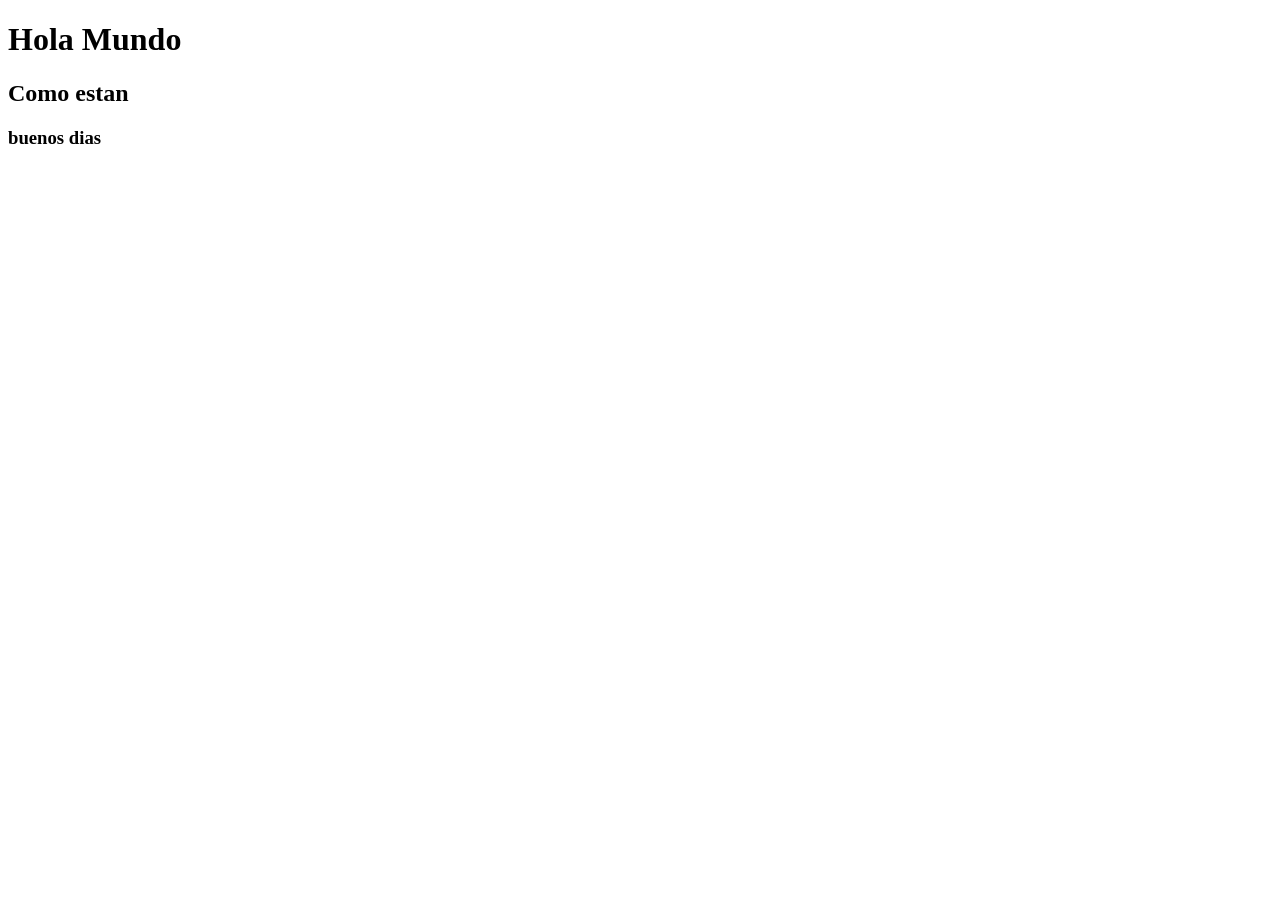
==== mison1/frontend/index.html @ c4a4f7ad "ver 5" ====
<!DOCTYPE html>
<html lang="es">
<head>
    <meta charset="UTF-8">
    <meta name="viewport" content="width=device-width, initial-scale=1.0">
    <title>MI primera WEB</title>
</head>
<body>
    <h1>Hola Mundo</h1>
    <h2>Como estan</h2>
    <h3>buenos dias</h3>
</body>
</html>
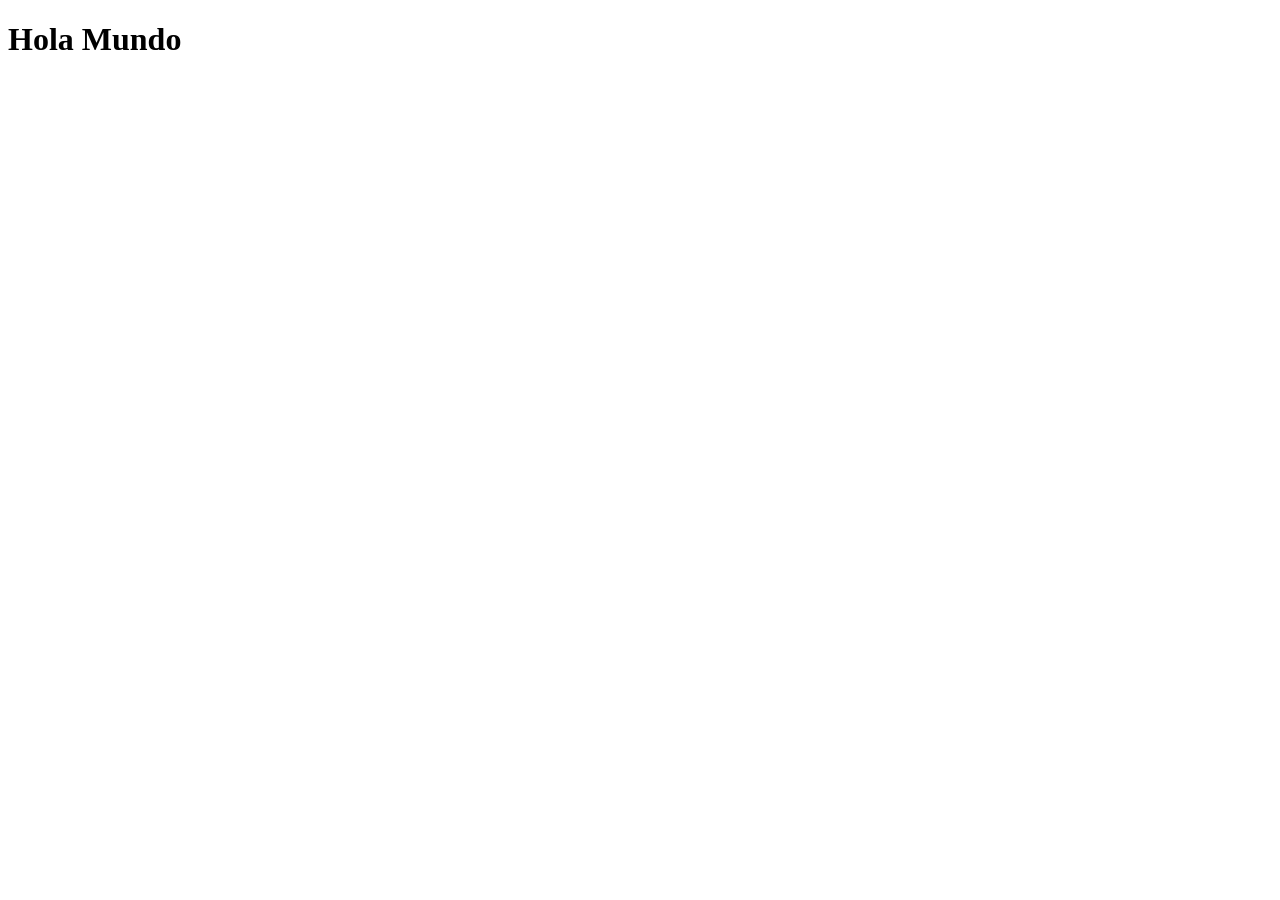
==== commit 559c56da: "ver 7" ====
--- a/mison1/frontend/index.html
+++ b/mison1/frontend/index.html
@@ -7,7 +7,5 @@
 </head>
 <body>
     <h1>Hola Mundo</h1>
-    <h2>Como estan</h2>
-    <h3>buenos dias</h3>
 </body>
 </html>
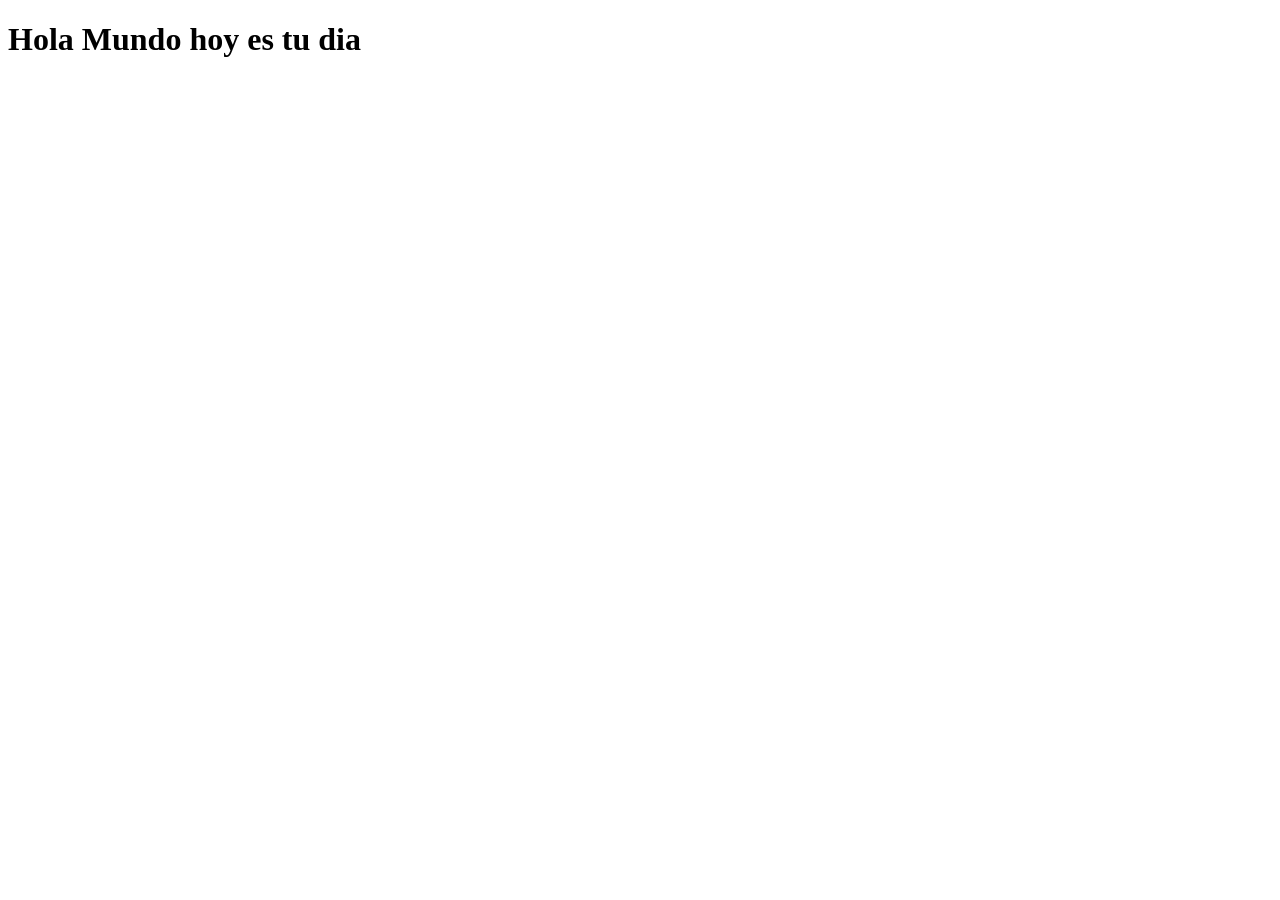
==== commit 87bc3292: "act 1" ====
--- a/mison1/frontend/index.html
+++ b/mison1/frontend/index.html
@@ -6,6 +6,6 @@
     <title>MI primera WEB</title>
 </head>
 <body>
-    <h1>Hola Mundo</h1>
+    <h1>Hola Mundo hoy es tu dia</h1>
 </body>
 </html>
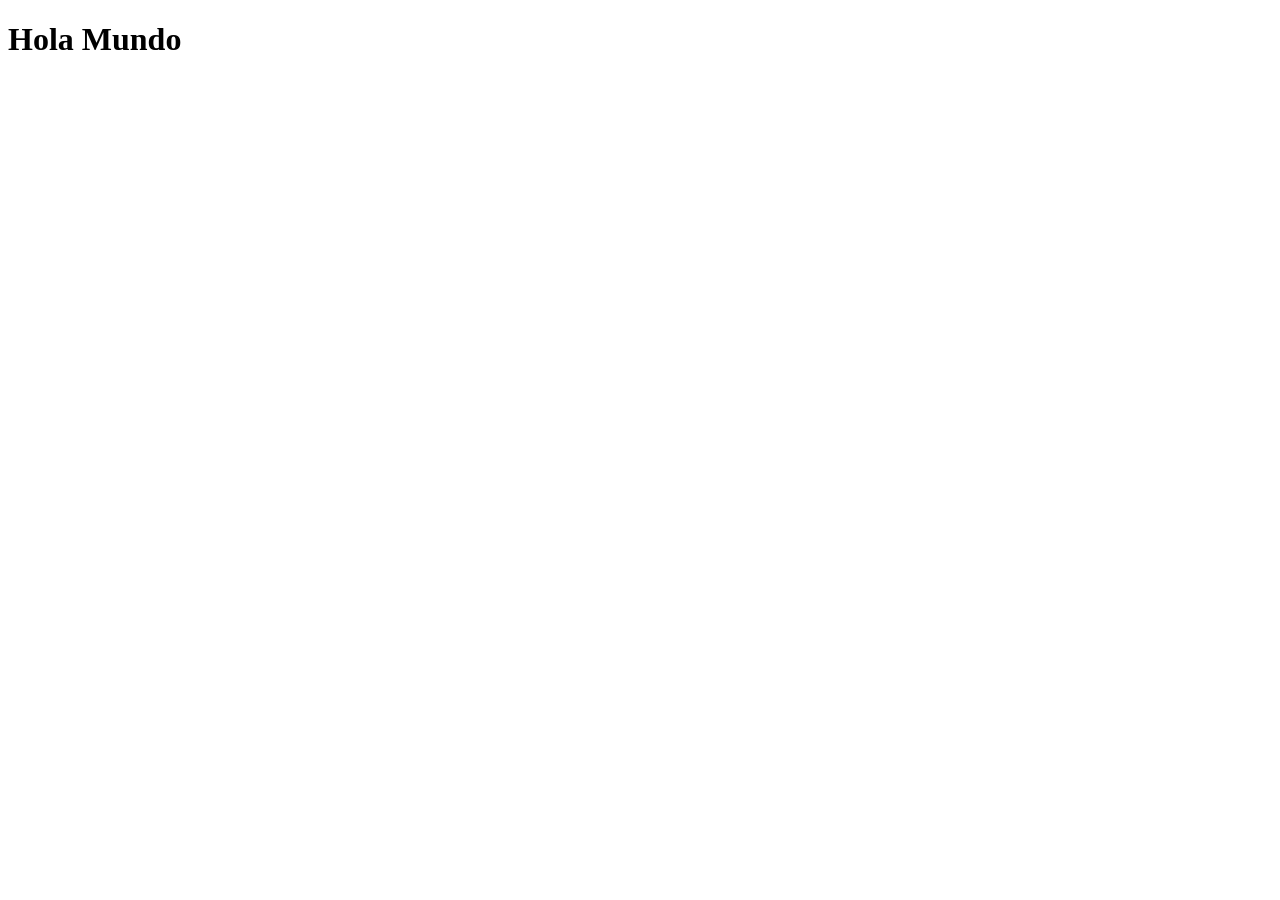
==== commit a342953a: "act 2" ====
--- a/mison1/frontend/index.html
+++ b/mison1/frontend/index.html
@@ -6,6 +6,6 @@
     <title>MI primera WEB</title>
 </head>
 <body>
-    <h1>Hola Mundo hoy es tu dia</h1>
+    <h1>Hola Mundo</h1>
 </body>
 </html>
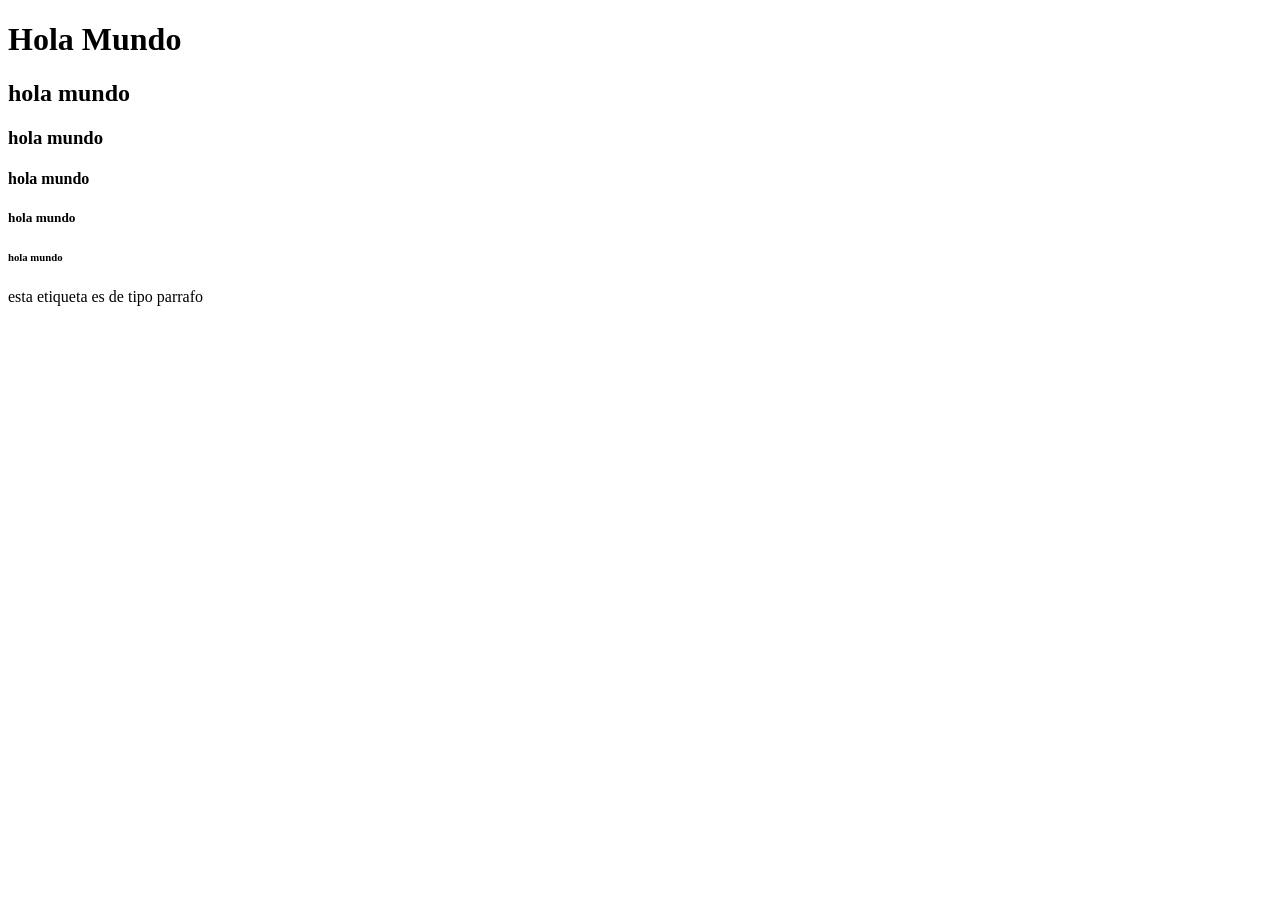
==== commit 381c4e1e: "act 8" ====
--- a/mison1/frontend/index.html
+++ b/mison1/frontend/index.html
@@ -6,6 +6,15 @@
     <title>MI primera WEB</title>
 </head>
 <body>
+    <!-- prueba -->
     <h1>Hola Mundo</h1>
+    <h2>hola mundo</h2>
+    <h3>hola mundo</h3>
+    <h4>hola mundo</h4>
+    <h5>hola mundo</h5>
+    <h6>hola mundo</h6>
+
+    <p>esta etiqueta es de tipo parrafo</p>
+
 </body>
 </html>
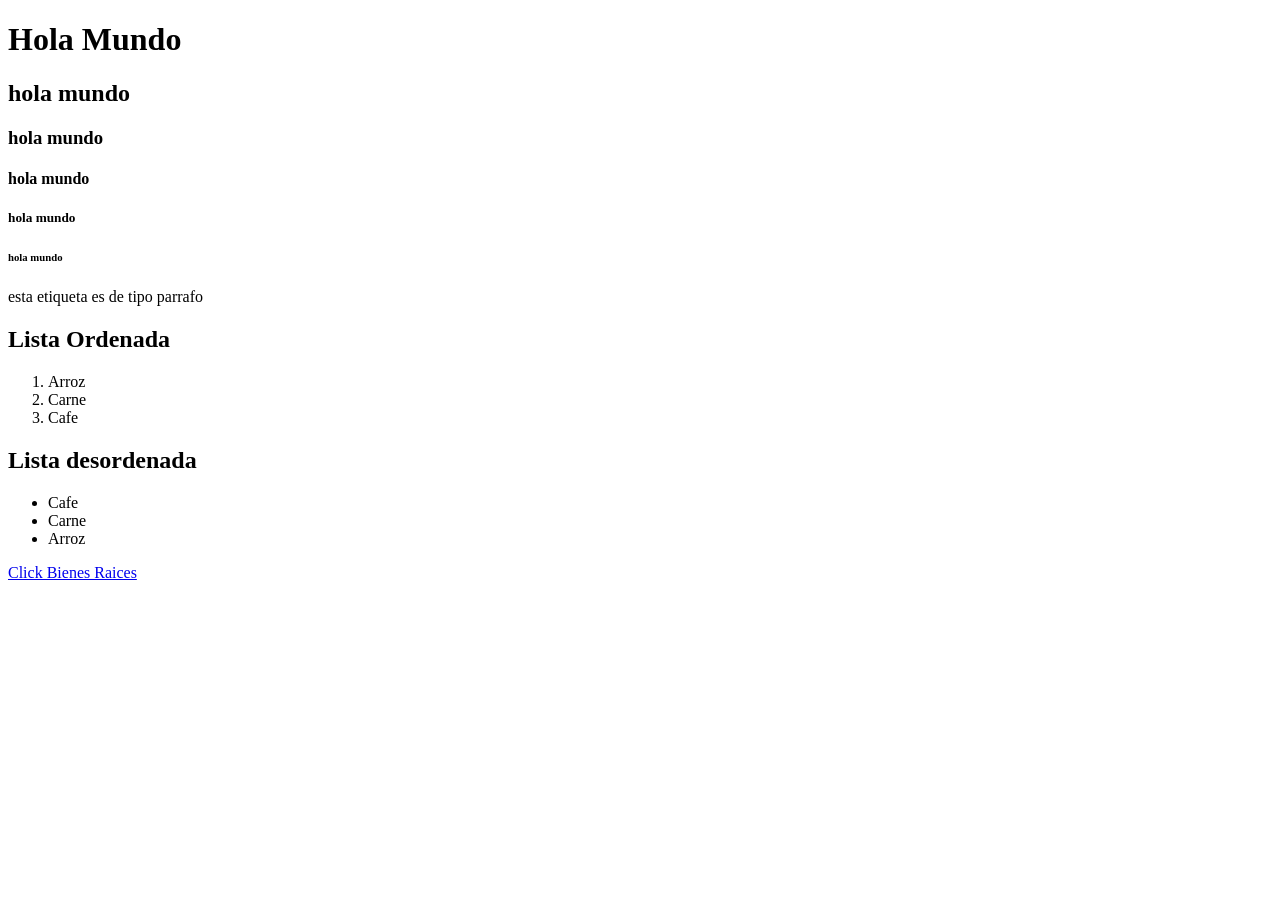
==== commit 5eb1a4b4: "act 144" ====
--- a/mison1/frontend/index.html
+++ b/mison1/frontend/index.html
@@ -15,6 +15,26 @@
     <h6>hola mundo</h6>
 
     <p>esta etiqueta es de tipo parrafo</p>
+    
+    <h2>Lista Ordenada</h2>
+    <ol>
+        <li>Arroz</li>
+        <li>Carne</li>
+        <li>Cafe</li>
+    </ol>
+
+    <h2>Lista desordenada</h2>
+
+    <ul>
+        <li>Cafe</li>
+        <li>Carne</li>
+        <li>Arroz</li>
+    </ul>
+
+    <!-- enlaces -->
+
+    <a href="https:\\clickbienesraices.com.co">Click Bienes Raices</a>
+
 
 </body>
 </html>
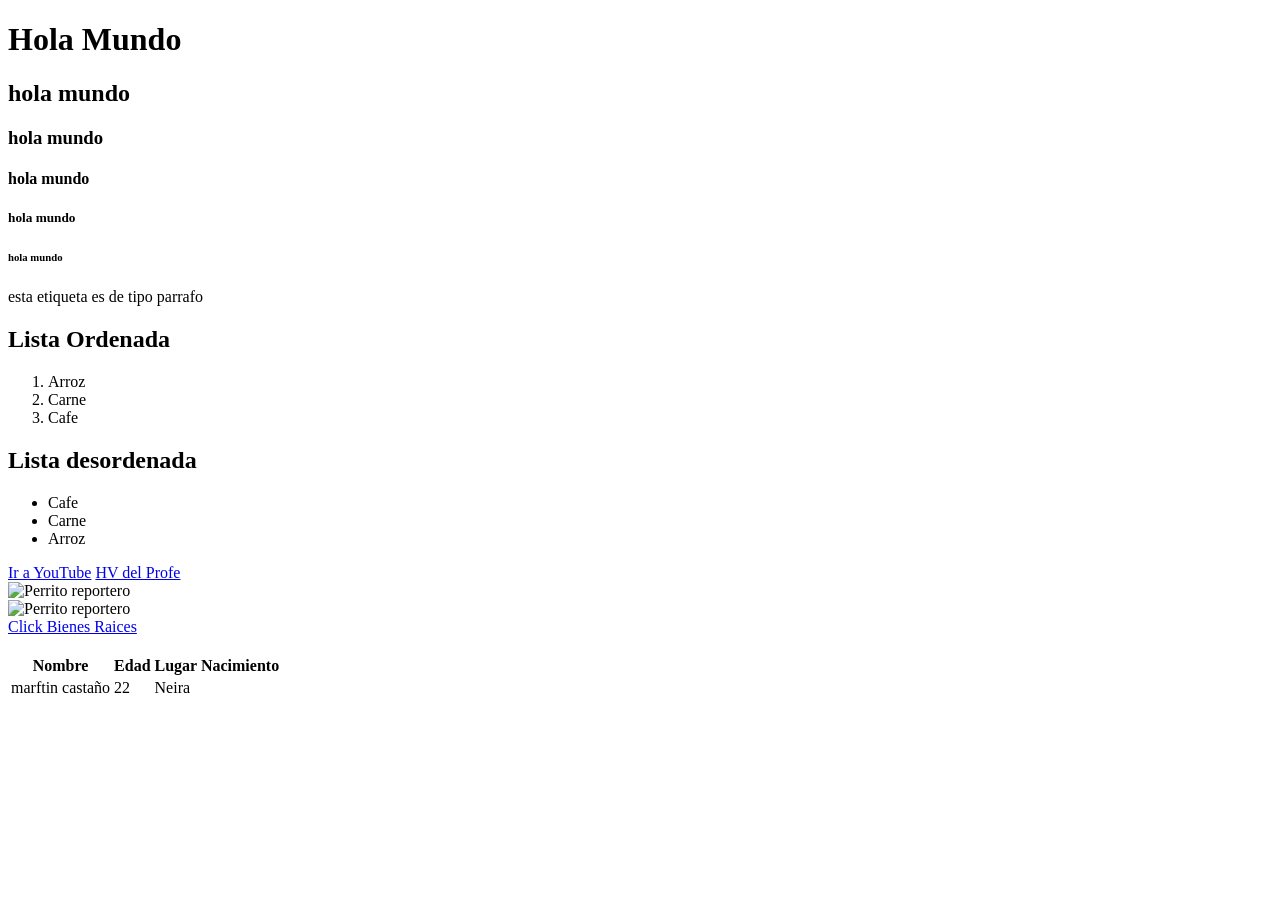
==== commit 98a1beb5: "act 151" ====
--- a/mison1/frontend/index.html
+++ b/mison1/frontend/index.html
@@ -31,9 +31,36 @@
         <li>Arroz</li>
     </ul>
 
-    <!-- enlaces -->
+
+    <!-- 14/04/2026 Enlaces a otras páginas -->
+
+     <a href="https://youtube.com" target="_blank">Ir a YouTube</a>
+     <a href="https://pruebaurl.github.io">HV del Profe</a>
+     <br>
+     <img src="img.jpg" alt="Perrito reportero" >      
+     <br>
+     <img src="img.jpg" alt="Perrito reportero" style="max-width: 40%;">
+     <br>
+
 
     <a href="https:\\clickbienesraices.com.co">Click Bienes Raices</a>
+    <br>
+    <br>
+
+    <!-- 15/04/2026 -->
+
+    <table>
+        <tr>
+            <th>Nombre</th>
+            <th>Edad</th>
+            <th>Lugar Nacimiento</th>
+        </tr>
+        <tr>
+            <td>marftin castaño</td>
+            <td>22</td>
+            <td>Neira</td>
+        </tr>
+    </table>
 
 
 </body>
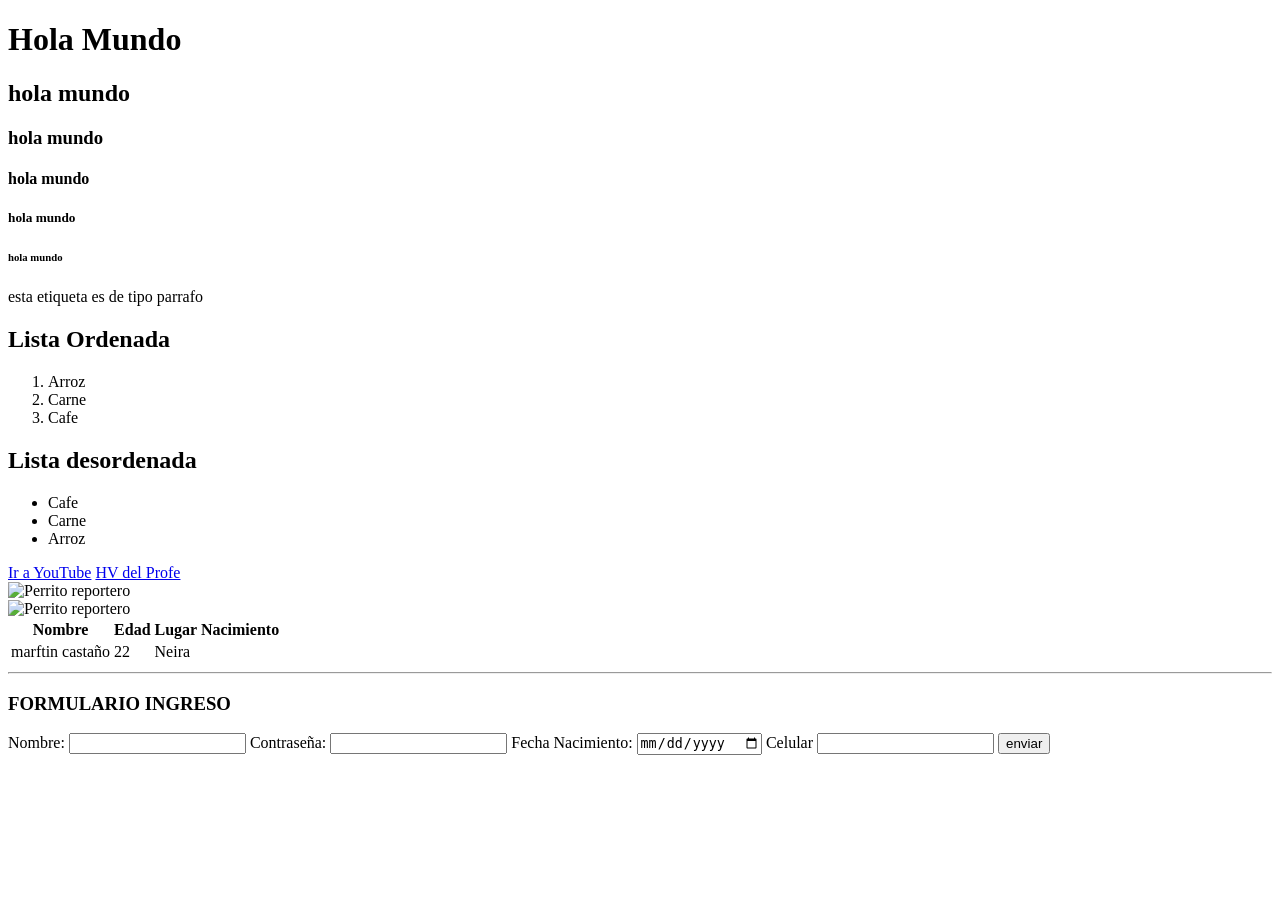
==== commit 1b3876c9: "act161" ====
--- a/mison1/frontend/index.html
+++ b/mison1/frontend/index.html
@@ -1,10 +1,17 @@
 <!DOCTYPE html>
 <html lang="es">
+
 <head>
     <meta charset="UTF-8">
     <meta name="viewport" content="width=device-width, initial-scale=1.0">
     <title>MI primera WEB</title>
+
+    <!-- CSS -->
+
+    <link rel="stylesheet" href="index.css">
+
 </head>
+
 <body>
     <!-- prueba -->
     <h1>Hola Mundo</h1>
@@ -15,7 +22,7 @@
     <h6>hola mundo</h6>
 
     <p>esta etiqueta es de tipo parrafo</p>
-    
+
     <h2>Lista Ordenada</h2>
     <ol>
         <li>Arroz</li>
@@ -34,17 +41,12 @@
 
     <!-- 14/04/2026 Enlaces a otras páginas -->
 
-     <a href="https://youtube.com" target="_blank">Ir a YouTube</a>
-     <a href="https://pruebaurl.github.io">HV del Profe</a>
-     <br>
-     <img src="img.jpg" alt="Perrito reportero" >      
-     <br>
-     <img src="img.jpg" alt="Perrito reportero" style="max-width: 40%;">
-     <br>
-
-
-    <a href="https:\\clickbienesraices.com.co">Click Bienes Raices</a>
+    <a href="https://youtube.com" target="_blank">Ir a YouTube</a>
+    <a href="https://pruebaurl.github.io">HV del Profe</a>
     <br>
+    <img src="img.jpg" alt="Perrito reportero">
+    <br>
+    <img src="img.jpg" alt="Perrito reportero" style="max-width: 40%;">
     <br>
 
     <!-- 15/04/2026 -->
@@ -61,7 +63,23 @@
             <td>Neira</td>
         </tr>
     </table>
+    <hr>
 
+    <!-- FROMULARIO INGRESO -->
+
+    <h3>FORMULARIO INGRESO</h3>
+    <form class="areaFormulario" action="">
+        <label for="">Nombre:</label>
+        <input type="text">
+        <label for="">Contraseña:</label>
+        <input type="password">
+        <label for="">Fecha Nacimiento:</label>
+        <input type="date">
+        <label for="">Celular</label>
+        <input type="number">
+        <button>enviar</button>
+    </form>
 
 </body>
+
 </html>
--- a/mison1/frontend/index.css
+++ b/mison1/frontend/index.css
@@ -0,0 +1,3 @@
+.areaFormulario {
+    display: block;
+}
